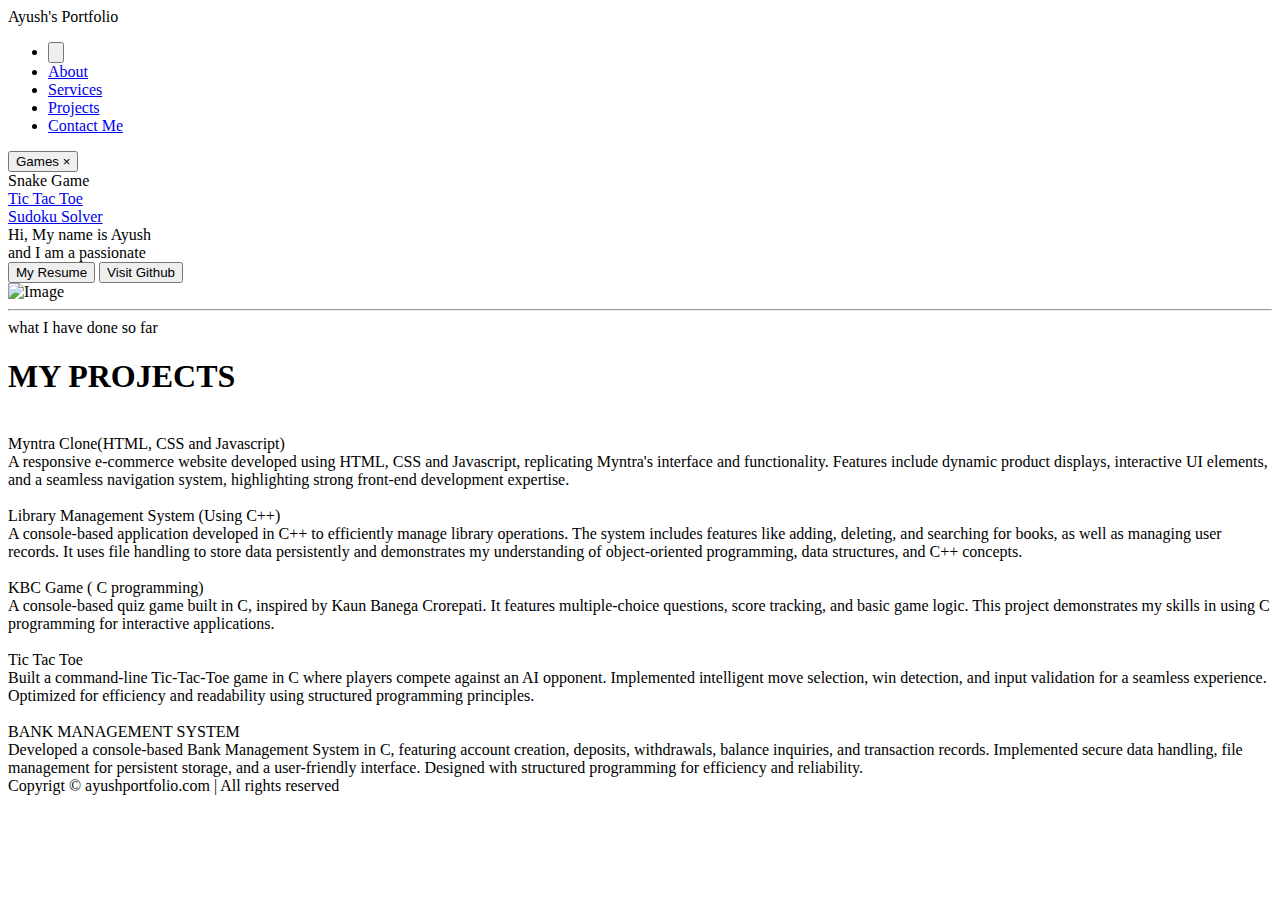
==== index.html @ babceb99 "Update index.html" ====
<!DOCTYPE html>
<html lang="en">
<head>
  <link rel="stylesheet" href="index.css">
  <link rel="stylesheet" href="home.css">
  <title>Main page</title>

</head>
<body>

  <header>
    <nav>
      <div class="left">        
        Ayush's Portfolio
      </div>

      <div class="right">
        <ul>
          <li><button class="open-btn" onclick="openNav()"><img class="home-icon" src="https://upload.wikimedia.org/wikipedia/commons/b/ba/Home_icon_orange.png?20201204223327" alt=""></button></li>
          <li><a href="http://127.0.0.1:5500/PROJECTS/Portfolio/About%20Page/about.html">About</a></li>
          <li><a href="http://127.0.0.1:5500/PROJECTS/Portfolio/Services/services.html">Services</a></li>
          <li><a href="#projects">Projects</a></li>
          <li><a href="http://127.0.0.1:5500/PROJECTS/Portfolio/Contac%20Me/contact.html">Contact Me</a></li>
        </ul>
      </div>
      
    </nav>
  </header>



                                                          <!-- SLIDE BAR -->

  <div id="mySidebar" class="sidebar">
    <button class="close-btn" onclick="closeNav()"><span id="games">Games</span> ×</button>
    
    <div class="sidebar-content">
        <div class="feature">
          Snake Game
        </div>
        <div class="feature">
            <a href="#"><span>Tic Tac Toe</span></a>
        </div>
        <div class="feature">
            <a href="#">Sudoku Solver</a>
        </div>
        <!-- Add more features here -->
    </div>
</div>




  
  <main>
    <section class="firstsection">

      <div class="leftsection">
        Hi, My name is <span class="purple">Ayush</span>
        <div>
           and I am a passionate
        </div>
        <span id="element"></span>
        <div class="buttons">
          <button class="btn" id="resumebtn">My Resume</button>
          <button class="btn">Visit Github</button>
        </div>
      </div>


      <div class="rightsection">
        <img src="../IMG_20250123_025359.jpg" id="myimage" alt="Image">
      </div>
    </section>


<hr>

    <section class="secondsection">
      <span class="text-gray">what I have done so far</span>
      <H1 id="projects">MY PROJECTS</H1>

      <div class="box">
        <div class="vertical">
          <img class="image-top" src="../../Myntra/MYNTRA/myntra_logo.png" alt="">
          <div class="vertical-title">
           Myntra Clone(HTML, CSS and Javascript)
          </div>
          <div class="vertical-desc">
            A responsive e-commerce website developed using HTML, CSS and Javascript, replicating Myntra's interface and functionality. Features include dynamic product displays, interactive UI elements, and a seamless navigation system, highlighting strong front-end development expertise.
          </div>
          
        </div>





        <div class="vertical">
          <img class="image-top" src="https://codewithcurious.com/wp-content/uploads/2024/08/thumbnail-16-1024x576.png.webp" alt="">
          <div class="vertical-title">
           Library Management System (Using C++)
          </div>
          <div class="vertical-desc">
            A console-based application developed in C++ to efficiently manage library operations. The system includes features like adding, deleting, and searching for books, as well as managing user records. It uses file handling to store data persistently and demonstrates my understanding of object-oriented programming, data structures, and C++ concepts.
          </div>
          
        </div>



        <div class="vertical">
          <img class="image-top" src="https://i0.wp.com/kbcofficialweb.com/wp-content/uploads/2023/03/unnamed.png?resize=153%2C153&ssl=1" alt="">
          <div class="vertical-title">
           KBC Game ( C programming)
          </div>
          <div class="vertical-desc">
            A console-based quiz game built in C, inspired by Kaun Banega Crorepati. It features multiple-choice questions, score tracking, and basic game logic. This project demonstrates my skills in using C programming for interactive applications.            
          </div>
          
        </div>
        
        
        <div class="vertical">
          <img class="image-top" src="https://cdn-icons-png.flaticon.com/512/2241/2241465.png" alt="">
          <div class="vertical-title">
           Tic Tac Toe
          </div>
          <div class="vertical-desc">
            Built a command-line Tic-Tac-Toe game in C where players compete against an AI opponent. Implemented intelligent move selection, win detection, and input validation for a seamless experience. Optimized for efficiency and readability using structured programming principles.
          </div>          
        </div>

        <div class="vertical">
          <img class="image-top" src="https://codewithcurious.com/wp-content/uploads/2024/08/thumbnail-18-1024x576.png.webp"  alt="">
          <div class="vertical-title">
           BANK MANAGEMENT SYSTEM
          </div>
          <div class="vertical-desc">
            Developed a console-based Bank Management System in C, featuring account creation, deposits, withdrawals, balance inquiries, and transaction records. Implemented secure data handling, file management for persistent storage, and a user-friendly interface. Designed with structured programming for efficiency and reliability.
          </div>
          
        </div>

      </div>
    </section>
  </main>

  
  <footer>
    <div class="text-center">
     Copyrigt &#169; ayushportfolio.com | All rights reserved
    </div>


  </footer>
  



  <script src="https://unpkg.com/typed.js@2.1.0/dist/typed.umd.js"></script>
  <script src="index.js"></script>
</body>
</html>
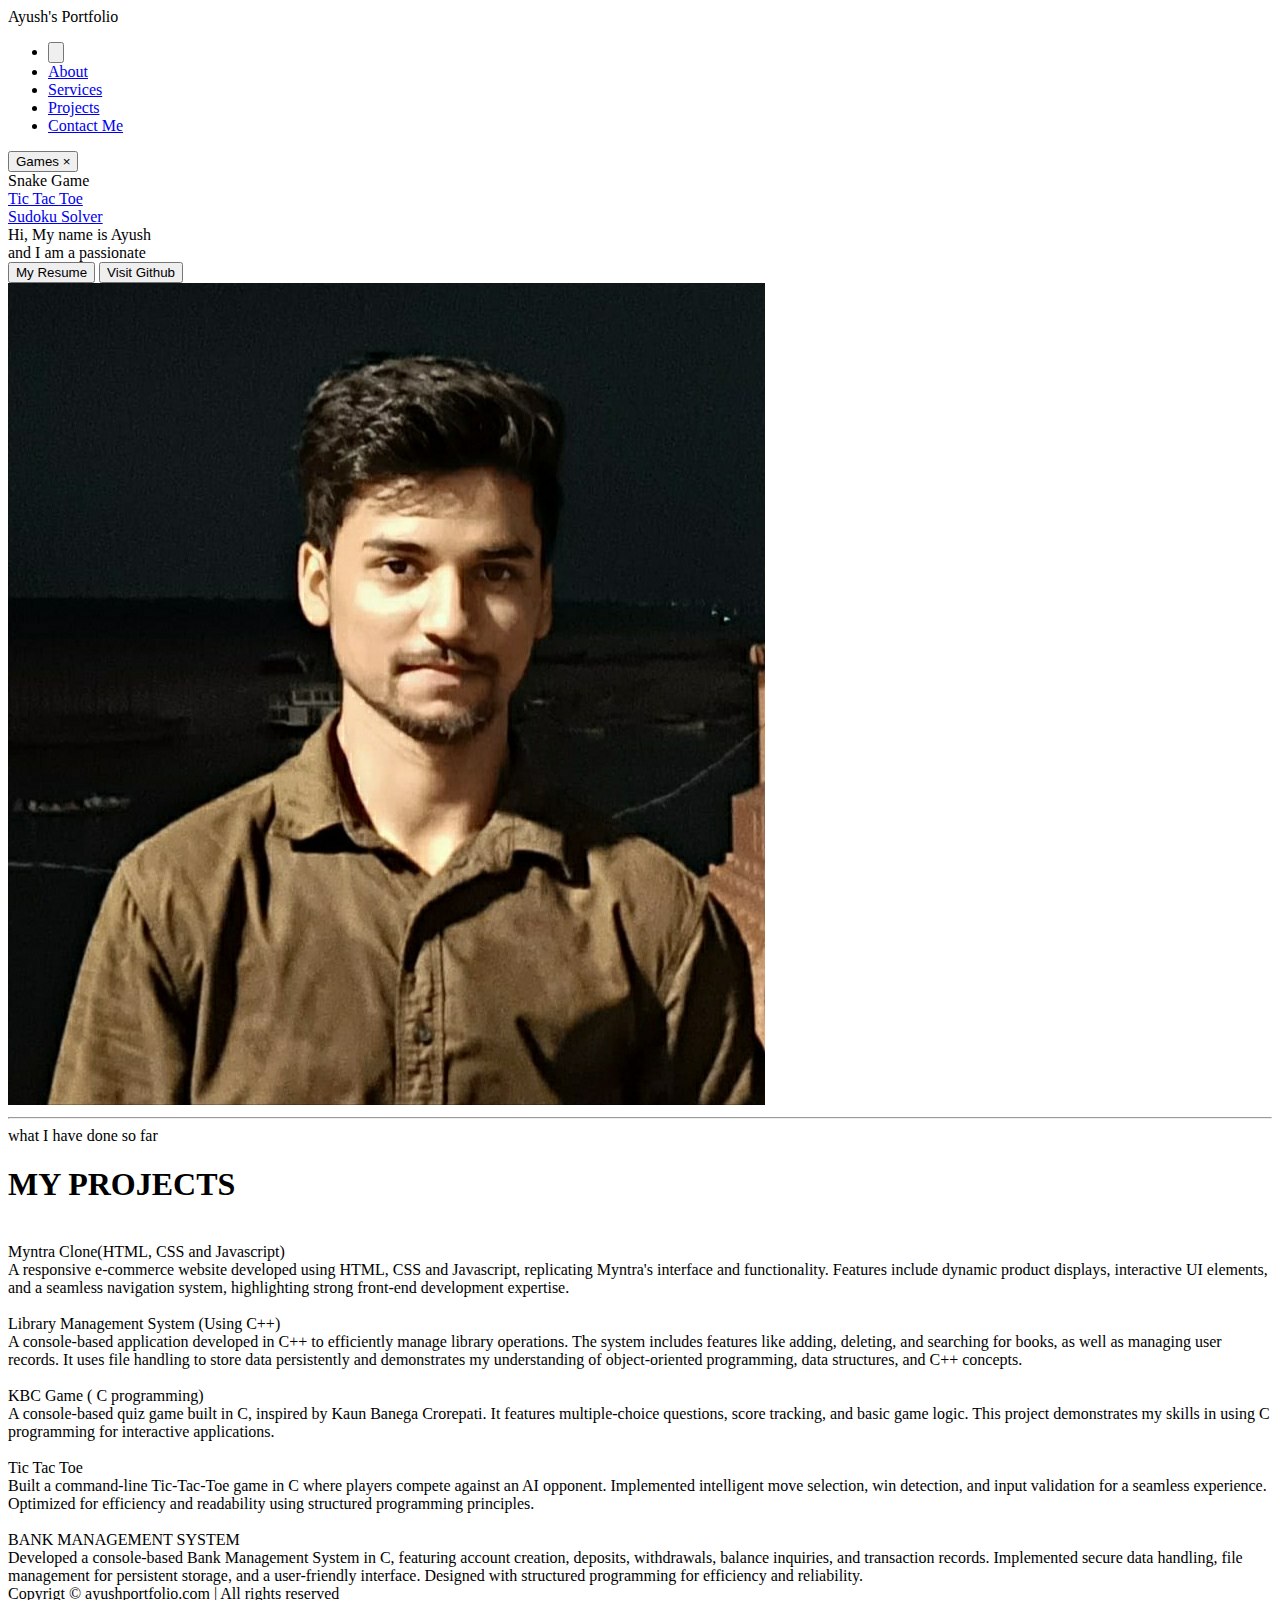
==== commit ef356535: "Update index.html" ====
--- a/index.html
+++ b/index.html
@@ -69,7 +69,7 @@
 
 
       <div class="rightsection">
-        <img src="../IMG_20250123_025359.jpg" id="myimage" alt="Image">
+        <img src="IMG_20250123_025359.jpg" id="myimage" alt="Image">
       </div>
     </section>
 
@@ -82,7 +82,7 @@
 
       <div class="box">
         <div class="vertical">
-          <img class="image-top" src="../../Myntra/MYNTRA/myntra_logo.png" alt="">
+          <img class="image-top" src="https://aartisto.com/wp-content/uploads/2020/11/myntra.png" alt="">
           <div class="vertical-title">
            Myntra Clone(HTML, CSS and Javascript)
           </div>
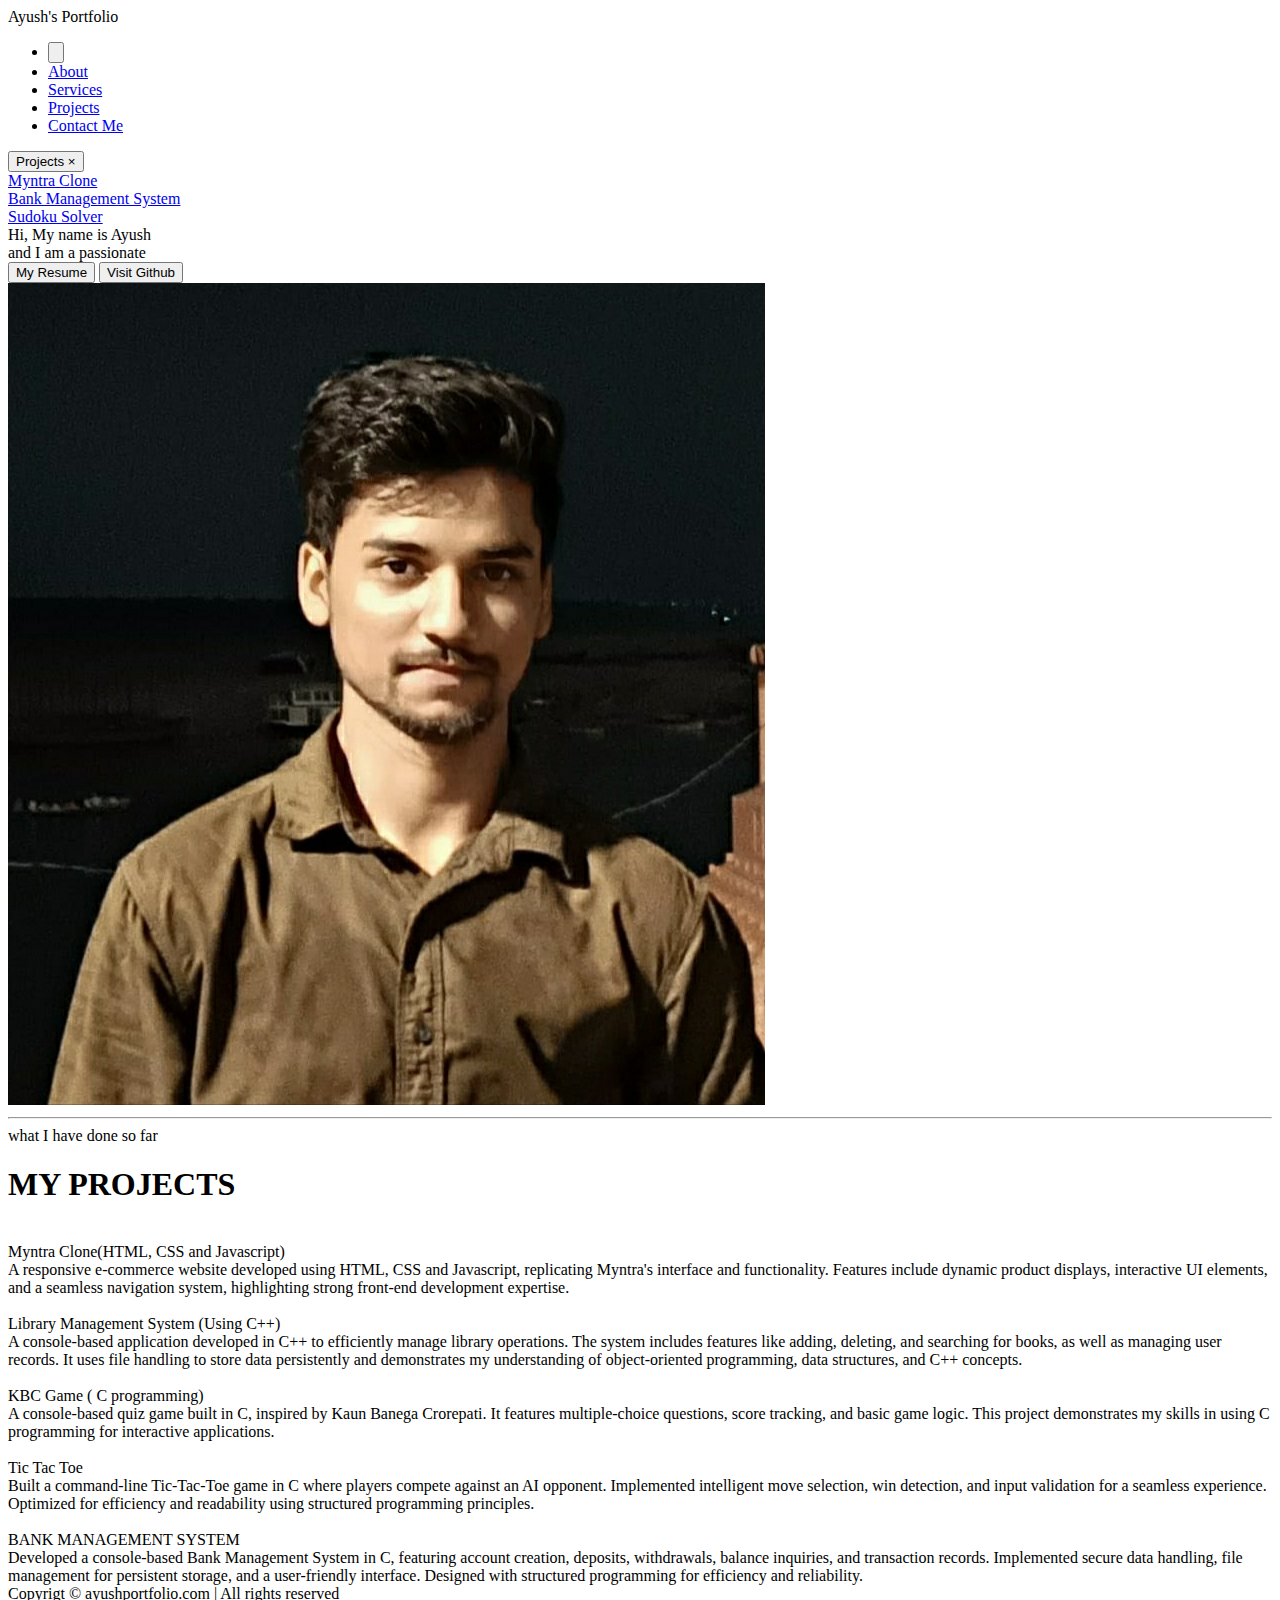
==== commit 2ce9f566: "updating slide bar" ====
--- a/index.html
+++ b/index.html
@@ -17,10 +17,10 @@
       <div class="right">
         <ul>
           <li><button class="open-btn" onclick="openNav()"><img class="home-icon" src="https://upload.wikimedia.org/wikipedia/commons/b/ba/Home_icon_orange.png?20201204223327" alt=""></button></li>
-          <li><a href="http://127.0.0.1:5500/PROJECTS/Portfolio/About%20Page/about.html">About</a></li>
-          <li><a href="http://127.0.0.1:5500/PROJECTS/Portfolio/Services/services.html">Services</a></li>
+          <li><a href="about.html">About</a></li>
+          <li><a href="services.html">Services</a></li>
           <li><a href="#projects">Projects</a></li>
-          <li><a href="http://127.0.0.1:5500/PROJECTS/Portfolio/Contac%20Me/contact.html">Contact Me</a></li>
+          <li><a href="contact.html">Contact Me</a></li>
         </ul>
       </div>
       
@@ -32,14 +32,14 @@
                                                           <!-- SLIDE BAR -->
 
   <div id="mySidebar" class="sidebar">
-    <button class="close-btn" onclick="closeNav()"><span id="games">Games</span> ×</button>
+    <button class="close-btn" onclick="closeNav()"><span id="games">Projects</span> ×</button>
     
     <div class="sidebar-content">
         <div class="feature">
-          Snake Game
+          <a href="#">Myntra Clone</a>
         </div>
         <div class="feature">
-            <a href="#"><span>Tic Tac Toe</span></a>
+            <a href="#"><span>Bank Management System</span></a>
         </div>
         <div class="feature">
             <a href="#">Sudoku Solver</a>
@@ -63,7 +63,7 @@
         <span id="element"></span>
         <div class="buttons">
           <button class="btn" id="resumebtn">My Resume</button>
-          <button class="btn">Visit Github</button>
+          <button class="btn" onclick="gogithub()">Visit Github</button>
         </div>
       </div>
 
